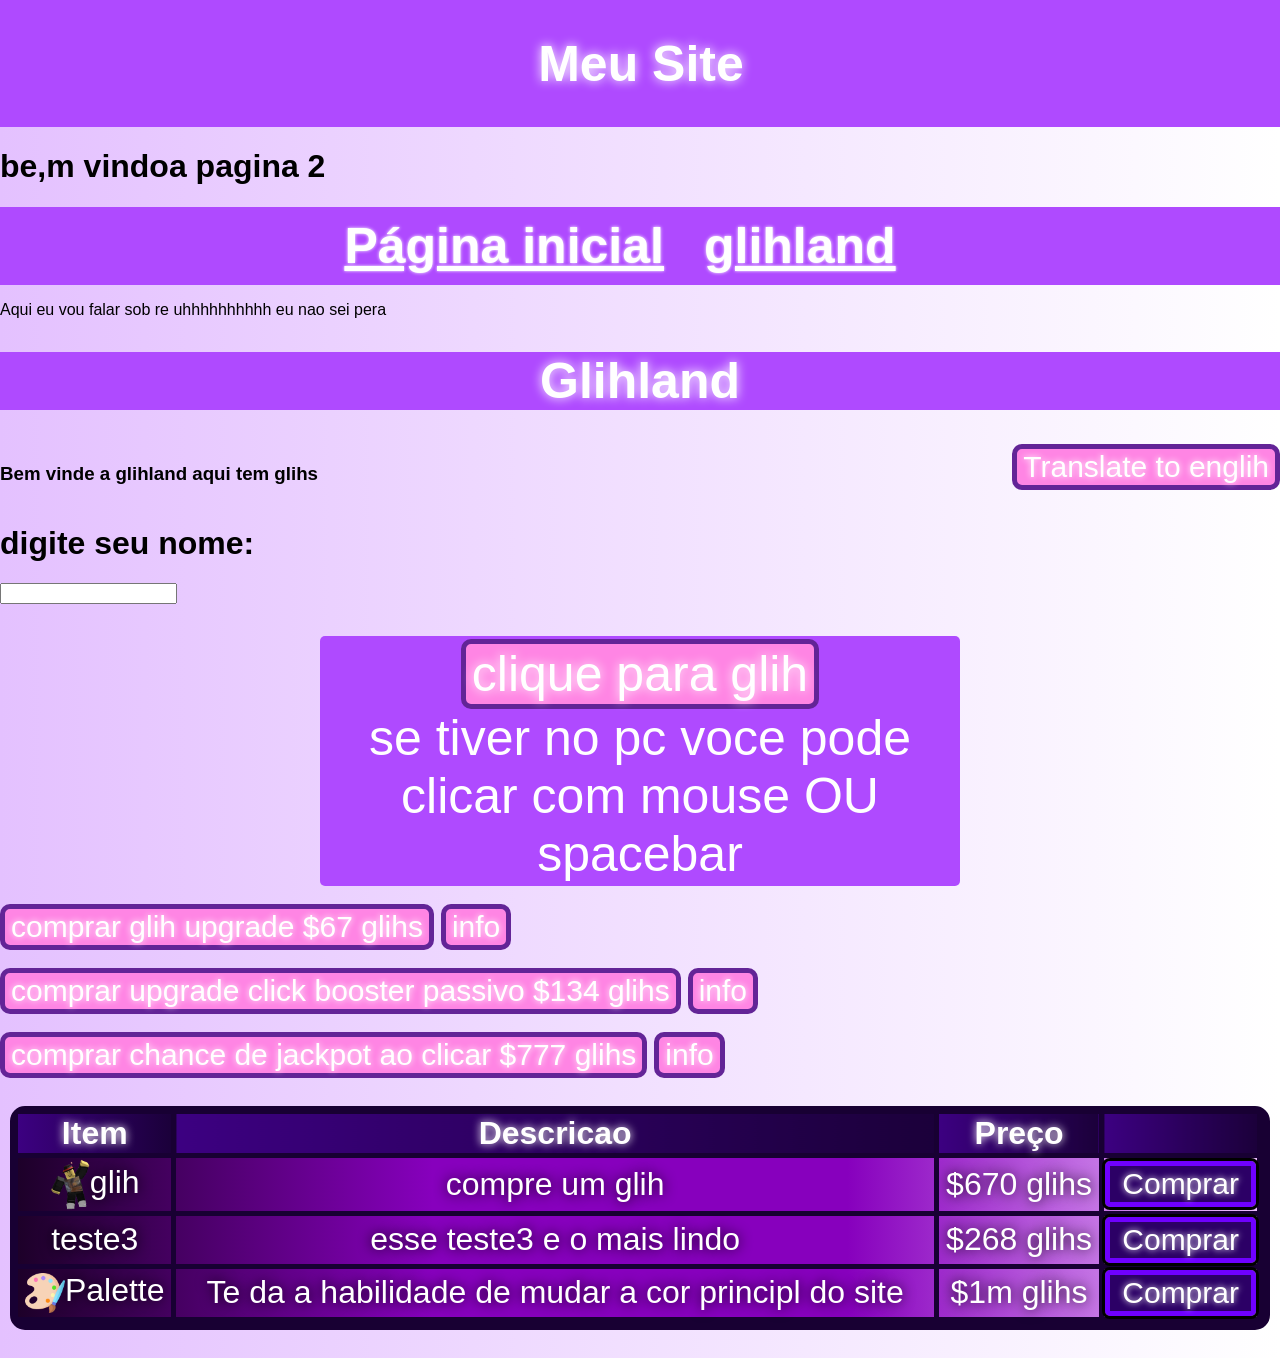
==== glih.html @ 6cc642f3 "movi a palette" ====
<!DOCTYPE html> 
<html lang="pt-br"> 
<head> 
<meta charset="UTF-8"> 
<title>uwu</title>
<link rel="stylesheet" href="style.css">
</head> 
<body>
<!-- Topo -->
    <div class="defaultDiv" style="width: 100%; padding: 1px;"> 
        <h1 class="pretty">Meu Site</h1> 
    </div>

<h1>be,m vindoa pagina 2</h1>

<nav>
    <ul>
        <li class="pretty"><a href="index.html">Página inicial</a></li>
        <li class="pretty"><a href="glih.html">glihland</a></li>
    </ul>
</nav>

<p>Aqui eu vou falar sob re uhhhhhhhhhh eu nao sei pera</p>
<!--glihland-->
<div class="defaultDiv"><h1 class="pretty">Glihland</h1></div>
<div class="leftRight">
    <div class="left">
        <h3 data-translate="welcome">Bem vinde a glihland aqui tem glihs</h3>
        <form id="formGlihName"><h1 data-translate="nameInput">digite seu nome: </h1><input id="nameInput"></form>
        <p id="userNameMessage"></p>
    </div>
    <div class="right">
        <button id="buttonTranslate">Translate to englih</button>
        <br>
        <button data-translate="toggleMusic" id="toggleMusic">Pausar/despausar musica</button>
        <br>
        <form id="colorForm" hidden><h2 data-translate="colorForm">Digite a cor do site em ingles<br>(ex: yellow ou lightblue):</h2><input id="colorInput">
        <p data-translate="colorMessage">Digite "original" pra mudar a cor pra original do site</p></form>
    </div>
</div>

<div id="mainGlih" class="defaultDiv">
<button id="glihButton" data-translate="glihButton">clique para glih</button> <p id="tip" data-translate="tip">se tiver no pc voce pode clicar com mouse OU spacebar</p>
<p id="glihMessage"></p>
</div>
<div id="glihBalanceMessage" class="pretty defaultDiv"><h1></h1></div>

<br>

<div class="buyButton defaultDiv">
    <button id="buyGlihIncrease" class="buyButtonButton">comprar glih upgrade sih seh reais</button>
    <button class="detailsButton">info</button>
</div>
<p class="details" id="glihIncreaseMessage">
    Dobra o numero de glihs que voce ganha por clique<br>
    Nivel atual: 1 glih por clique
</p>
<br>
<div class="buyButton defaultDiv">
    <button id="buyClickBooster" class="buyButtonButton">comprar upgrade click booster passivo $134 glihs</button>
    <button class="detailsButton">info</button>
</div>
<p class="details" id="buyClickBoosterMessage">
    A cada 5 segundos, o proximo clique da +(10 x (10 x nivel)) glihs. Acumula e adiciona antes de jackpot<br>
    Nivel atual: +0 por boost.<br>
    O proximo clique dara: +0 glihs
</p>
<br>
<div class="buyButton defaultDiv">
    <button id="buyJackpotChance" class="buyButtonButton">comprar chance de jackpot ao clicar $777 glihs</button>
    <button class="detailsButton">info</button>
</div>
<p class="details" id="jackpotChanceMessage">
    +0.01% de chance por upgrade de conseguir um jackpot quando clicar no botao de clique por glih que garante 10000x mais glihs nesse clique<br>
    Nivel atual: 0.001% de chance
</p>
<br>

<!--
<div class="buyButton defaultDiv">
    <button id=""></button>
    <button class="detailsButton">info</button>
</div>
<p class="details" id="">
    placeholder<br>
    placeholder
</p>
<br> -->

<div class="shop">
    <table>
        <tr>
            <th>Item</th>
            <th>Descricao</th>
            <th>Preço</th>
            <th></th>
        </tr>
        <tr>
            <td id="glihItem"><img src="images/glih.webp">glih</td>
            <td id="glihDescription" data-translate="glihDescription">compre um glih</td>
            <td data-price="670">$670 glihs</td>
            <td><button class="buyShopButton">Comprar</button></td>
        </tr>
        <tr>
            <td>teste3</td>
            <td>esse teste3 e o mais lindo</td>
            <td data-price="268">$268 glihs</td>
            <td><button class="buyShopButton">Comprar</button></td>
        </tr>
        <tr>
            <td><img src="images/palette.png">Palette</td>
            <td data-translate="paletteDescription">Te da a habilidade de mudar a cor principl do site</td>
            <td data-price="1000000">$1m glihs</td>
            <td><button class="buyShopButton">Comprar</button></td>
        </tr>
    </table>
</div>

<footer>
    <form id="adminForm" > <input id="adminInput"> </form>
    <form id="adminGlihBalance"> <input id="adminGlihBalanceInput" placeholder="saldo de glihs"> </form>
    <form id="adminJackpotChance"> <input id="adminJackpotChanceInput" placeholder="chance de jackpot"> </form>
</footer>
<img id="glih" hidden src="images/glih.webp">
<script src="script.js"></script>
</body>
</html>
<!-- botao de upgrade passivo descartado 
<div class="buyButton defaultDiv">
    <button id="buyGlihPassiveIncrease" class="buyButtonButton">comprar glih upgrade passivo</button>
    <button class="detailsButton">info</button>
</div>
<p class="details" id="glihPassiveIncreaseMessage">
    Aumenta seu saldo de glihs por 5% por upgrade passivamente a cada segundo<br>
    Nivel atual: 0% de glihs por segundo
</p>
<br>
-->
---- style.css ----
:root {
    --backgroundGradient: linear-gradient(to right, #e4c1ff, #ffffff);
    --mainColor: #af4aff;
    --buttonBackgroundColor: #ff85e4;
    --buttonBorderColor: #632497;
    --glihX: 0;
    --glihY: 0;
}
body {
    isolation: isolate;
    background-image: var(--backgroundGradient);
    min-height: 100vh;
    margin: 0;
    font-family: Arial;
}
.defaultDiv {
    background-color: var(--mainColor);
    text-align: center;
    font-size: 25px;
    color: #ffffff;
}
button {
    font-size: 30px;
    touch-action: manipulation;
    background-color: var(--buttonBackgroundColor);
    border: 5px solid var(--buttonBorderColor);
    border-radius: 10px;
    color: #fff;
    text-shadow: 0 0 0.22em #fff;
    transform: scale(1);
    transition: 
    color 0.2s,
    text-shadow 0.2s, 
    background-color 0.2s,
    transform 0.1s;
}
button:focus:not(.jackpotEffect):not(:active):not(.shop button):not(.shop button:active):not(.shop button:focus) {
    outline: 0.07em solid rgb(119, 0, 255);
    box-shadow: 0 0 2em #7700ff;
    transition: box-shadow 2s, transform 0.1s;
}
button:active {
    transform: scale(0.9);
    outline: 0.07em solid rgb(119, 0, 255);
    box-shadow: 0 0 2em #7700ff;
    transition: transform 0s;
}
button:focus:not(:active):not(.shop button) {
    transform: scale(1.05);
    transition: box-shadow 2s, transform 0.1s;
}
button:hover{
    background-color: hsl(from var(--buttonBackgroundColor) h calc(s * 0.8) calc(l * 0.9));
}
.leftRight {
    display: flex;
    justify-content: space-between;
}
.left {
    display: flex;
    flex-direction: column;
}
.right {
    display: flex;
    flex-direction: column;
}
#glihMessage {
    transition: color 2s, text-shadow 2s;
}
#glihBalanceMessage {
    transition: color 2s, text-shadow 2s;
}
body::before {
    content:"";
    background-image: linear-gradient(to right, rgb(0, 255, 0), rgb(156, 255, 156));
    opacity: 0;
    transition: opacity 2s;
    position: fixed;
    inset: 0;
    pointer-events: none;
    z-index: -1;
}
body.jackpotEffect::before {
    opacity: 1;
    transition: none;
}
body::after {
    content:"";
    background-image: linear-gradient(
        90deg, 
        gold, 
        rgb(255, 255, 255),
        lime
    );
    opacity: 0;
    transition: 4s;
    position: fixed;
    inset: 0;
    pointer-events: none;
    z-index: -1;
    background-size: 200% 100%;
}
body.jackpotBoostEffect::after {
    opacity: 1;
    transition: none;
}
body.jackpotBoostAnimation::after {
    animation: jackpotBoostBackgroundAnimation 8s linear;
}

@keyframes jackpotBoostBackgroundAnimation {
    from {
        background-position: 0% 0%;
    }
    to {
        background-position: 100% 0%;
    }
}
#glihMessage.jackpotBoostEffect {
    color:gold;
    text-shadow: 0 0 0.1em gold;
    transition: color 0s, text-shadow 0s;
}
#glihBalanceMessage.jackpotBoostEffect {
    color:gold;
    text-shadow: 0 0 0.1em gold;
    transition: color 0s, text-shadow 0s;
}
#glihButton.jackpotBoostEffect {
    box-shadow: none;
    transition: box-shadow 0s;
}

#glihMessage.jackpotEffect {
    color:gold;
    text-shadow: 0 0 0.1em gold;
    transition: none;
    opacity: 1;
}
#glihBalanceMessage.jackpotEffect {
    color:gold;
    text-shadow: 0 0 0.1em gold;
    transition: none;
    opacity: 1;
}
#glihButton.jackpotEffect {
    box-shadow: none;
    transition: box-shadow 0s;
}
.pretty {
    text-shadow: 0 0 0.22em #fff;
}
nav{
    background-color: var(--mainColor);
    padding: 10px;
}
nav ul{
    list-style: none;
    margin: 0px;
    padding: 0px;
    display: flex;
    justify-content: center;
}
nav ul li{   
    margin-right: 40px;
    }
nav ul li a{
    font-size: 50px;
    color: white; 
    font-weight: bold;
}
nav a{
    transition: 0.3s;
}
nav a:hover{
    color: #fff700;
    text-shadow: 0 0 15px #fff700;
}
.gnarpy {
    display: flex;
    flex-direction: column;
    justify-content: center;
    width: 70%;
    margin: 0 auto;
    padding: 0
}
.gnarpy img {
    width: 500x;
}
#mabis {
    width: 70%;
    align-self: center;
}
table{
    color: #333333;
}
hr{
    color: #000000;
}
.info {
    background-image: linear-gradient(to right,#d05bff,#6800bd,#2f0055);
}
.rafax9 {
    text-align: center;
    display: flex;
    justify-content: center;
    margin-top: 30px;
    background-color: rgba(0, 0, 0, 0);
    align-items: center;
}
.rafax9 p {
    background: linear-gradient(to right,#00641b,#16bd00,#3ea430);
    width: 75%;
    height: 50px;
    align-content: center;
    border-radius: 10px;
}
.rafax9 span {
    color: black;
    font-size: 50px;
}
#glihBalanceMessage {
    font-size: 200%;
    position: fixed;
    bottom: 30px;
    right: 30px;
    padding-left: 10px;
    padding-right: 10px;
    padding-bottom: 6px;
    border: 4px solid #632497;
    border-radius: 10px;
    z-index: 10;
}
#mainGlih {
    display: flex;
    flex-direction: column;
    align-items: center;
    margin: 0 auto;
    padding: 0;
    padding-top: 3px;
    padding-bottom: 3px;
    border-radius: 5px;
    width: 50%;
}
#mainGlih * {
    margin: 0;
    font-size: 200%;
}
.buyButton {
    display: flex;
    background: none;
    margin: 0;
    padding: 0;
    gap: 7px;
}
.details {
    margin: 0;
    color: #fff;
    background-color: var(--mainColor);
    padding: 3px;
    width: 52%;
    text-shadow: 0 0 0.22em #000000;
    border-radius: 0.2em;
    font-size: 20px;
}
#glihMessage {
    text-shadow: 0 0 0.22em #000000;
}
img {
    size: 50%;
}
#adminForm input{
    background-color: transparent;
    border: none;
}

.shop {
    font-size: 200%;
    margin: 10px;
    background-image: linear-gradient(
        to right,
        rgb(29, 0, 41),
        rgb(135, 0, 189),
        rgb(135, 0, 189),
        rgb(237, 192, 255),
        rgb(135, 0, 189),
        rgb(135, 0, 189),
        rgb(29, 0, 41)
    );
    background-size: 200% 100%;
    animation: shopBackgroundAnimation 20s linear infinite;
    border: 8px solid rgb(24, 0, 51);
    border-radius: 15px;
}
.shop * {
    color: white;
}
.shop button {
    background-color: rgb(44, 0, 102);
    border: 5px solid rgb(111, 0, 255);
    border-radius: 5px;
    box-shadow: none;
    outline: 0.1em solid rgb(0, 0, 0);
    transition: box-shadow 0s, transform 0.2s;
    width: 100%;
}
.shop button:hover {
    box-shadow: 0 0 0.5em white;
    transform: scale(1.05);
    transition: box-shadow 0s, transform 0.2s;
}
.shop button:focus {
    box-shadow: 0 0 0.5em white;
    transition: box-shadow 0s, transform 0.2;
}
.shop button:active {
    transform: scale(0.9);
    transition: none;
}
.shop table {
    width: 100%;
    text-align: center;
    border-collapse: collapse;
}
.shop th {
    text-shadow:
    0 0 0.25em white
    ;
    border-bottom: 5px solid rgb(24, 0, 51);
    border-right: 5px solid rgb(24, 0, 51);
    background-image: linear-gradient(to right, rgb(60, 0, 129), rgb(27, 0, 58));
}
.shop td {
    text-shadow:
    0 0 0.4em black
    ;
    border-right: 5px solid rgb(24, 0, 51);
    border-bottom: 5px solid rgb(24, 0, 51);
}
.shop img {
    width: 40px;
    vertical-align: middle;
}
@keyframes shopBackgroundAnimation {
    from {
        background-position: 0% 0%;
    }
    to {
        background-position: 200% 0%;
    }
}
#glih {
    width: 60px;
    position: fixed;
    left: var(--glihX);
    bottom: var(--glihY);
}
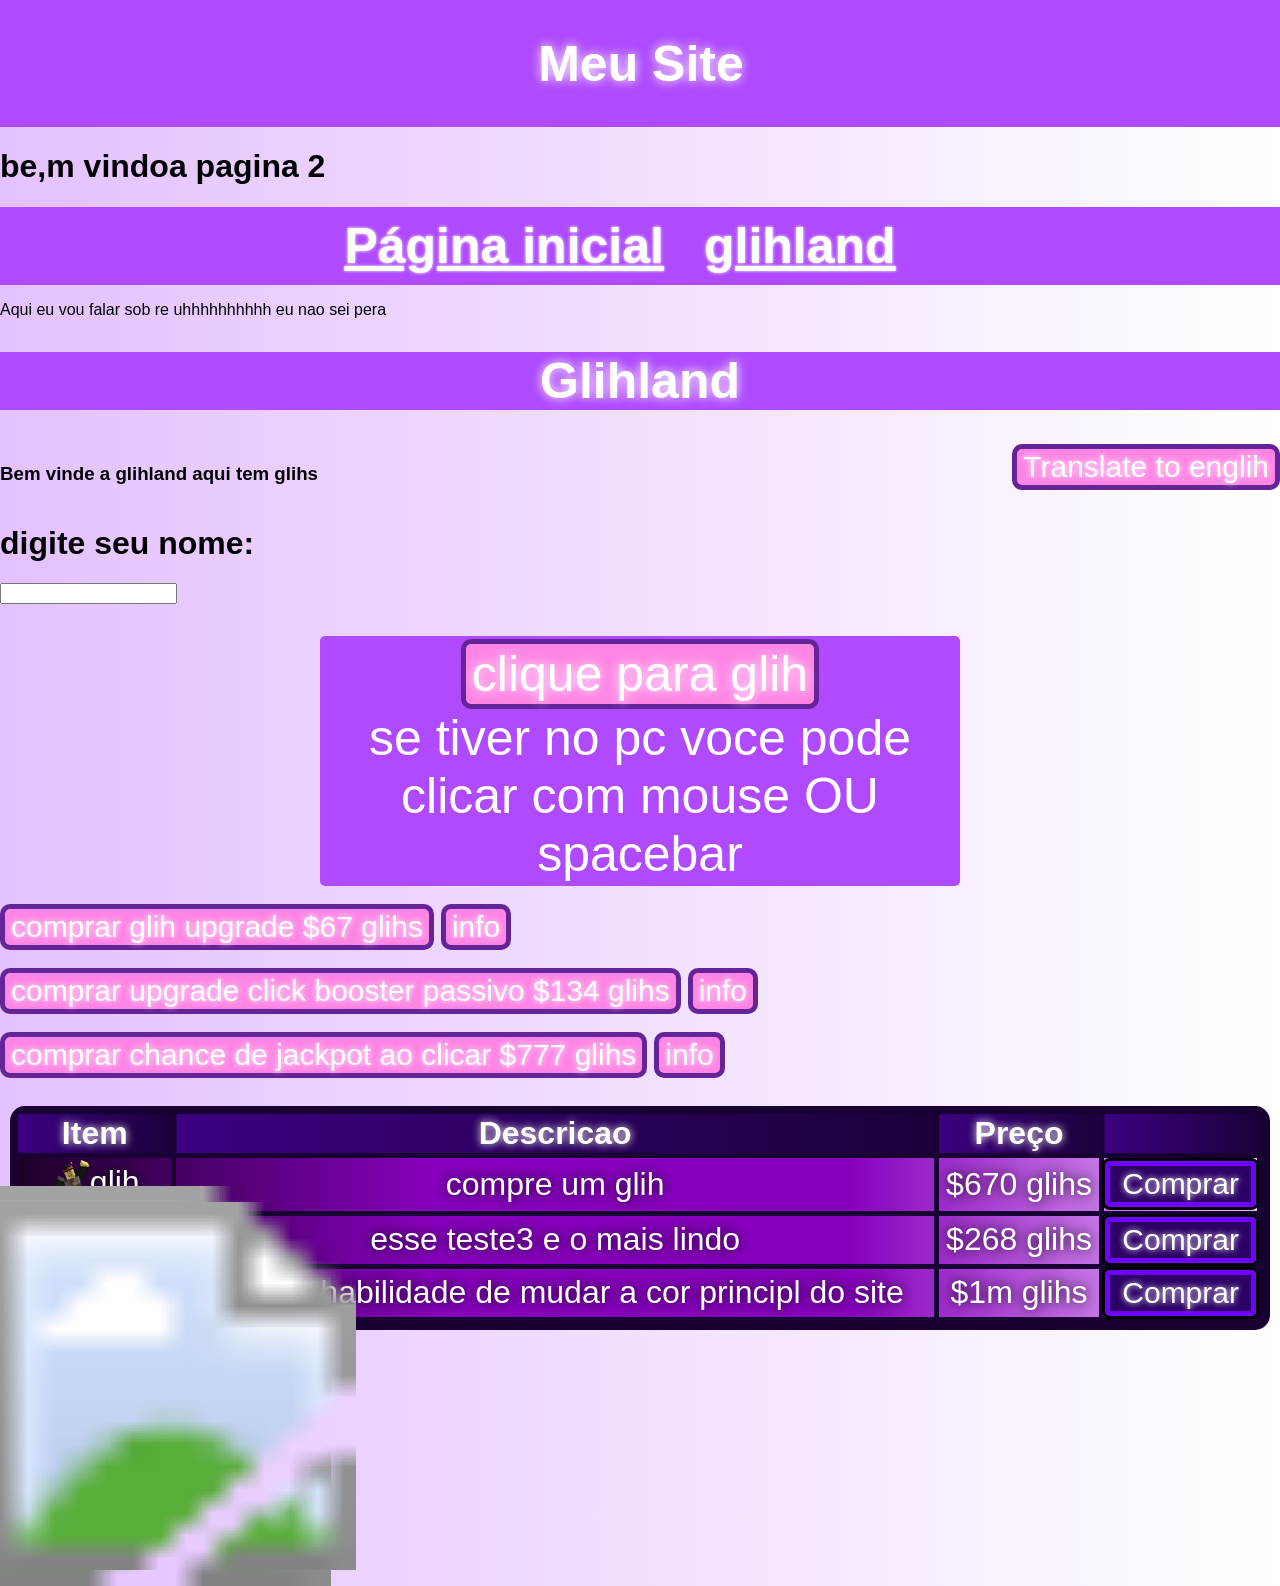
==== commit 3a5bb809: "adicionei glihouse" ====
--- a/glih.html
+++ b/glih.html
@@ -115,6 +115,33 @@
         </tr>
     </table>
 </div>
+<br>
+
+<div id="glihouse">
+    <div id="player">
+        <div id="attack"></div>
+        <img id="glihSprite" src="images/glih_sprite.webp" style="width: 100%;">
+    </div>
+
+    <div id="imageRow">
+        <img src="images/hornet.webp">
+        <img src="images/holou_nai.webp">
+        <img src="images/yi.webp">
+        <img src="images/joker.webp">
+        <img src="images/futaba.webp">
+        <img src="images/aegis.webp">
+        <img src="images/ricardo.webp" style="transform: scale(25);">
+        <img src="images/erlking.webp">
+        <img src="images/tarioksona.webp" style="transform: scale(23);">
+        <img src="images/mavisona.webp">
+    </div>
+    <div id="platform1"></div>
+    <canvas id="platform1Support" style="width: 50px;"></canvas>
+     <div id="enemy">
+        <p id="enemyHealthBar">joana</p>
+        <img src="images/armor_stand.png" style="width: 100%">
+    </div>
+</div>
 
 <footer>
     <form id="adminForm" > <input id="adminInput"> </form>
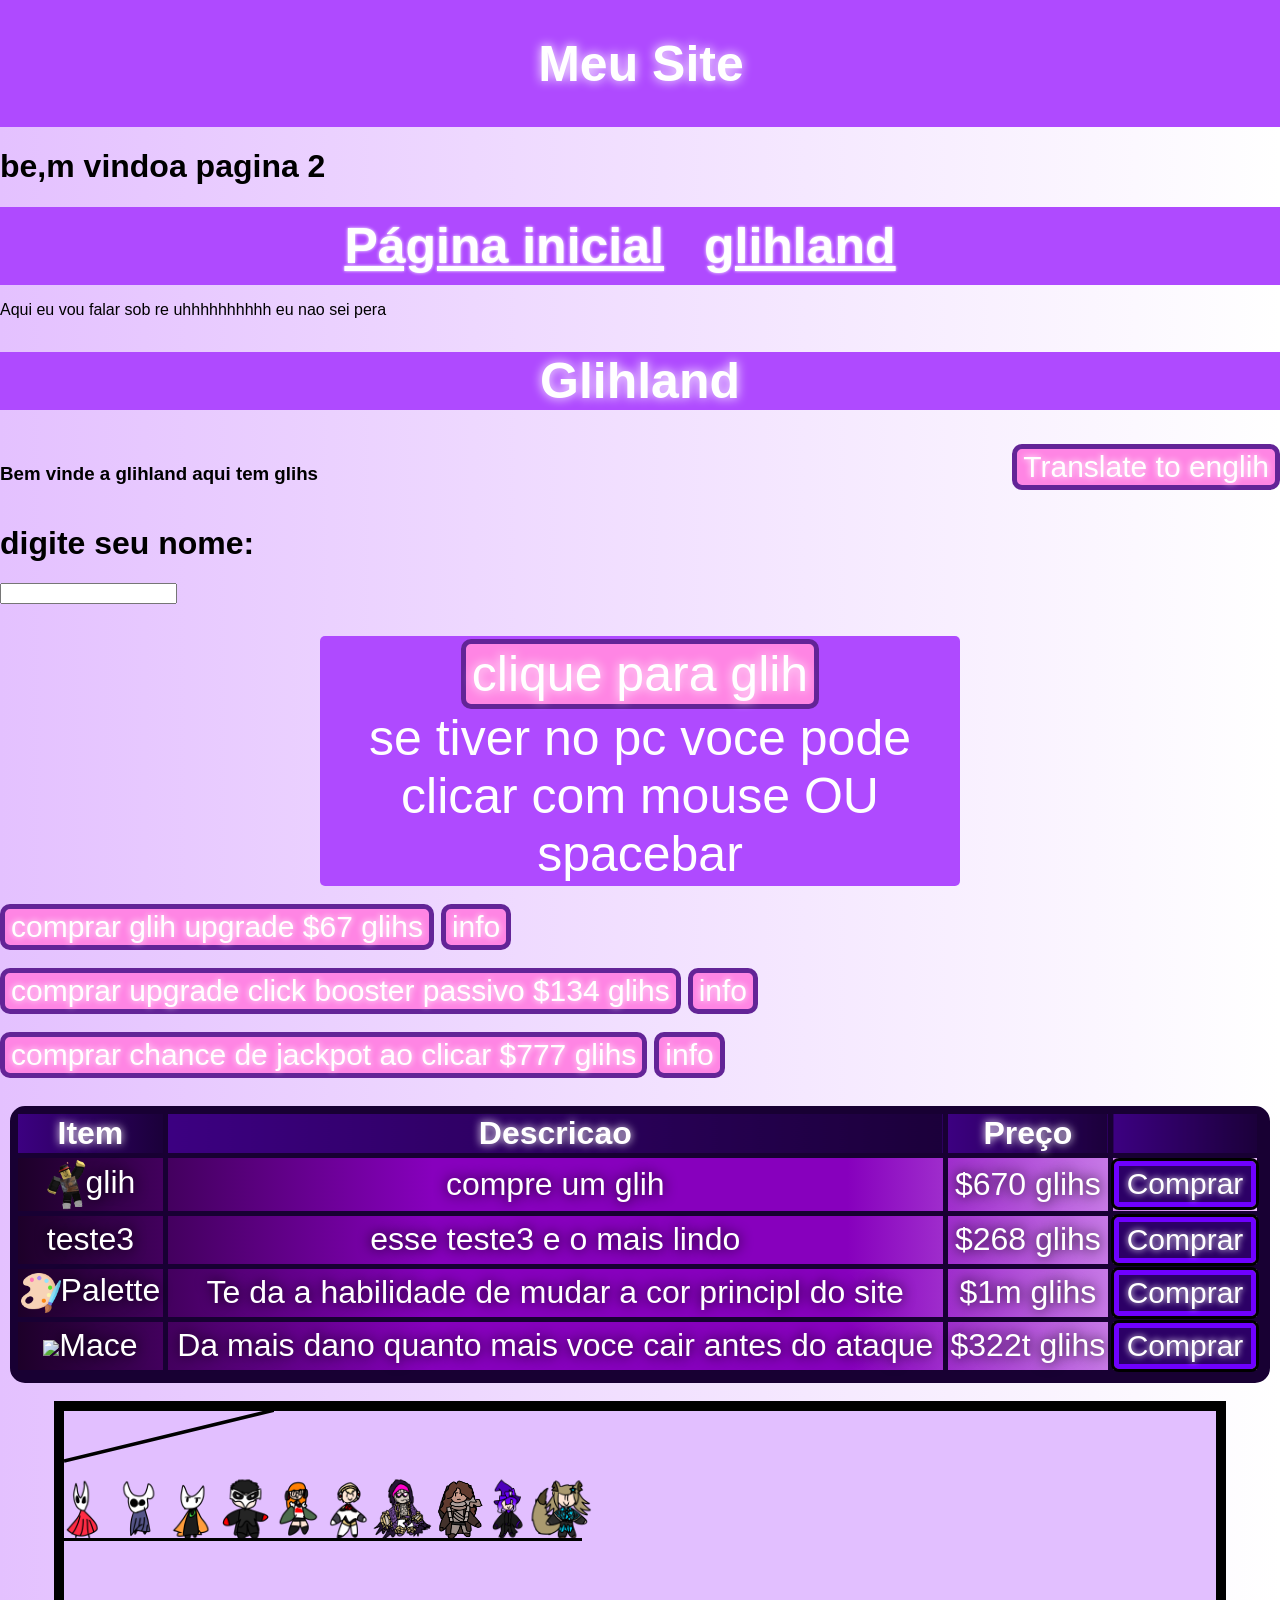
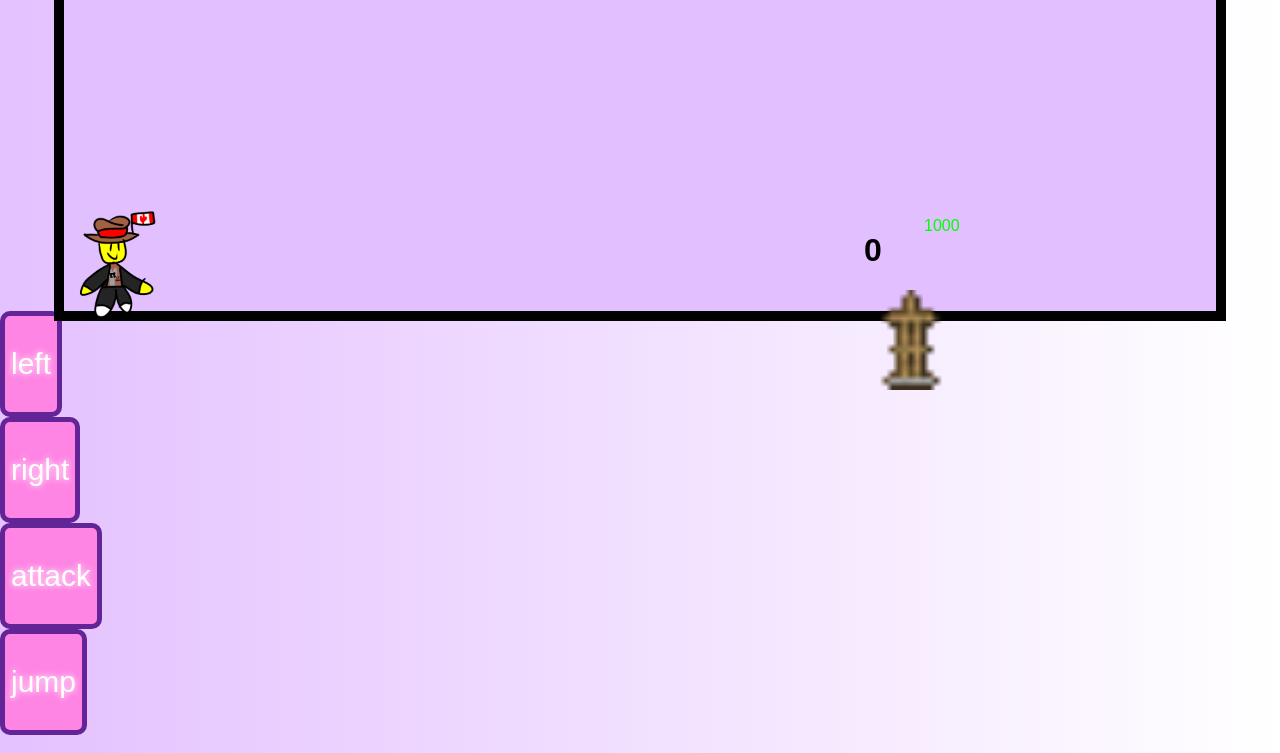
==== commit b9609b1a: "MACE, controles mobile e ajustes pequens" ====
--- a/glih.html
+++ b/glih.html
@@ -71,8 +71,8 @@
     <button class="detailsButton">info</button>
 </div>
 <p class="details" id="jackpotChanceMessage">
-    +0.01% de chance por upgrade de conseguir um jackpot quando clicar no botao de clique por glih que garante 10000x mais glihs nesse clique<br>
-    Nivel atual: 0.001% de chance
+    +0.1% de chance por upgrade de conseguir um jackpot quando clicar no botao de clique por glih que garante 10000x mais glihs nesse clique<br>
+    Nivel atual: 0.01% de chance
 </p>
 <br>
 
@@ -113,6 +113,12 @@
             <td data-price="1000000">$1m glihs</td>
             <td><button class="buyShopButton">Comprar</button></td>
         </tr>
+        <tr>
+            <td><img src="images/Mace.png">Mace</td>
+            <td>Da mais dano quanto mais voce cair antes do ataque</td>
+            <td data-price="322000000000000">$322t glihs</td>
+            <td><button class="buyShopButton">Comprar</button></td>
+        </tr>
     </table>
 </div>
 <br>
@@ -120,6 +126,7 @@
 <div id="glihouse">
     <div id="player">
         <div id="attack"></div>
+        <img id="Mace" hidden src="images/Mace.png">
         <img id="glihSprite" src="images/glih_sprite.webp" style="width: 100%;">
     </div>
 
@@ -130,17 +137,27 @@
         <img src="images/joker.webp">
         <img src="images/futaba.webp">
         <img src="images/aegis.webp">
-        <img src="images/ricardo.webp" style="transform: scale(25);">
-        <img src="images/erlking.webp">
-        <img src="images/tarioksona.webp" style="transform: scale(23);">
+        <img id="ricardo" src="images/ricardo.webp">
+        <img id="erlking" src="images/erlking.webp">
+        <img id="tarioksona" src="images/tarioksona.webp">
         <img src="images/mavisona.webp">
     </div>
     <div id="platform1"></div>
-    <canvas id="platform1Support" style="width: 50px;"></canvas>
-     <div id="enemy">
+    <canvas id="platform1Support" width="210" height="60"></canvas>
+
+    <div id="enemy">
         <p id="enemyHealthBar">joana</p>
+        <h1 id="damageDealtMessage">joao</h1>
         <img src="images/armor_stand.png" style="width: 100%">
     </div>
+
+</div>
+
+<div id="mobileControls">
+    <button id="leftButton" class="left"> <p>left</p> </button>
+    <button id="rightButton" class="left"> <p>right</p> </button>
+    <button id="attackButton" class="right"> <p>attack</p> </button>
+    <button id="jumpButton" class="right"> <p>jump</p> </button>
 </div>
 
 <footer>
--- a/style.css
+++ b/style.css
@@ -5,6 +5,8 @@
     --buttonBorderColor: #632497;
     --glihX: 0;
     --glihY: 0;
+    --playerX: 0;
+    --playerY: 0;
 }
 body {
     isolation: isolate;
@@ -355,3 +357,69 @@
     left: var(--glihX);
     bottom: var(--glihY);
 }
+#glihouse {
+    position: relative;
+    margin: 0 auto;
+    width: 90%;
+    height: 500px;
+    background-color: #e2bfff;
+    outline: 10px solid black;
+    z-index: 2;
+}
+#player {
+    will-change: transform;
+    position: absolute;
+    width: 100px;
+    height: 100px;
+    margin: 0;
+    background-color: transparent;
+    left: var(--playerX);
+    bottom: var(--playerY);
+    z-index: 1;
+}
+#attack {
+    position: absolute;
+    width: 100px;
+    height: 70px;
+    left: 100%;
+    bottom: -3px;
+    background-color: red;
+    z-index: 2;
+}
+#enemyHealthBar {
+    color: rgb(0, 255, 0);
+    position: absolute;
+    left: 60%;
+    bottom: 60px;
+    z-index: 2;
+}
+#imageRow {
+    position: absolute;
+    display: flex;
+    width: 45%;
+    height: 3px;
+    left: 20px;
+    bottom: 400px;
+    background-color: transparent;
+    overflow: visible;
+    gap: 50px;
+}
+#imageRow img {
+    transform: scale(20);
+}
+#platform1 {
+    position: absolute;
+    width: 45%;
+    height: 3px;
+    left: 0;
+    bottom: 370px;
+    background-color: #000000;
+}
+#enemy {
+    position: absolute;
+    width: 100px;
+    height: 100px;
+    left: 800px;
+    bottom: 0;
+    background-color: transparent;
+}
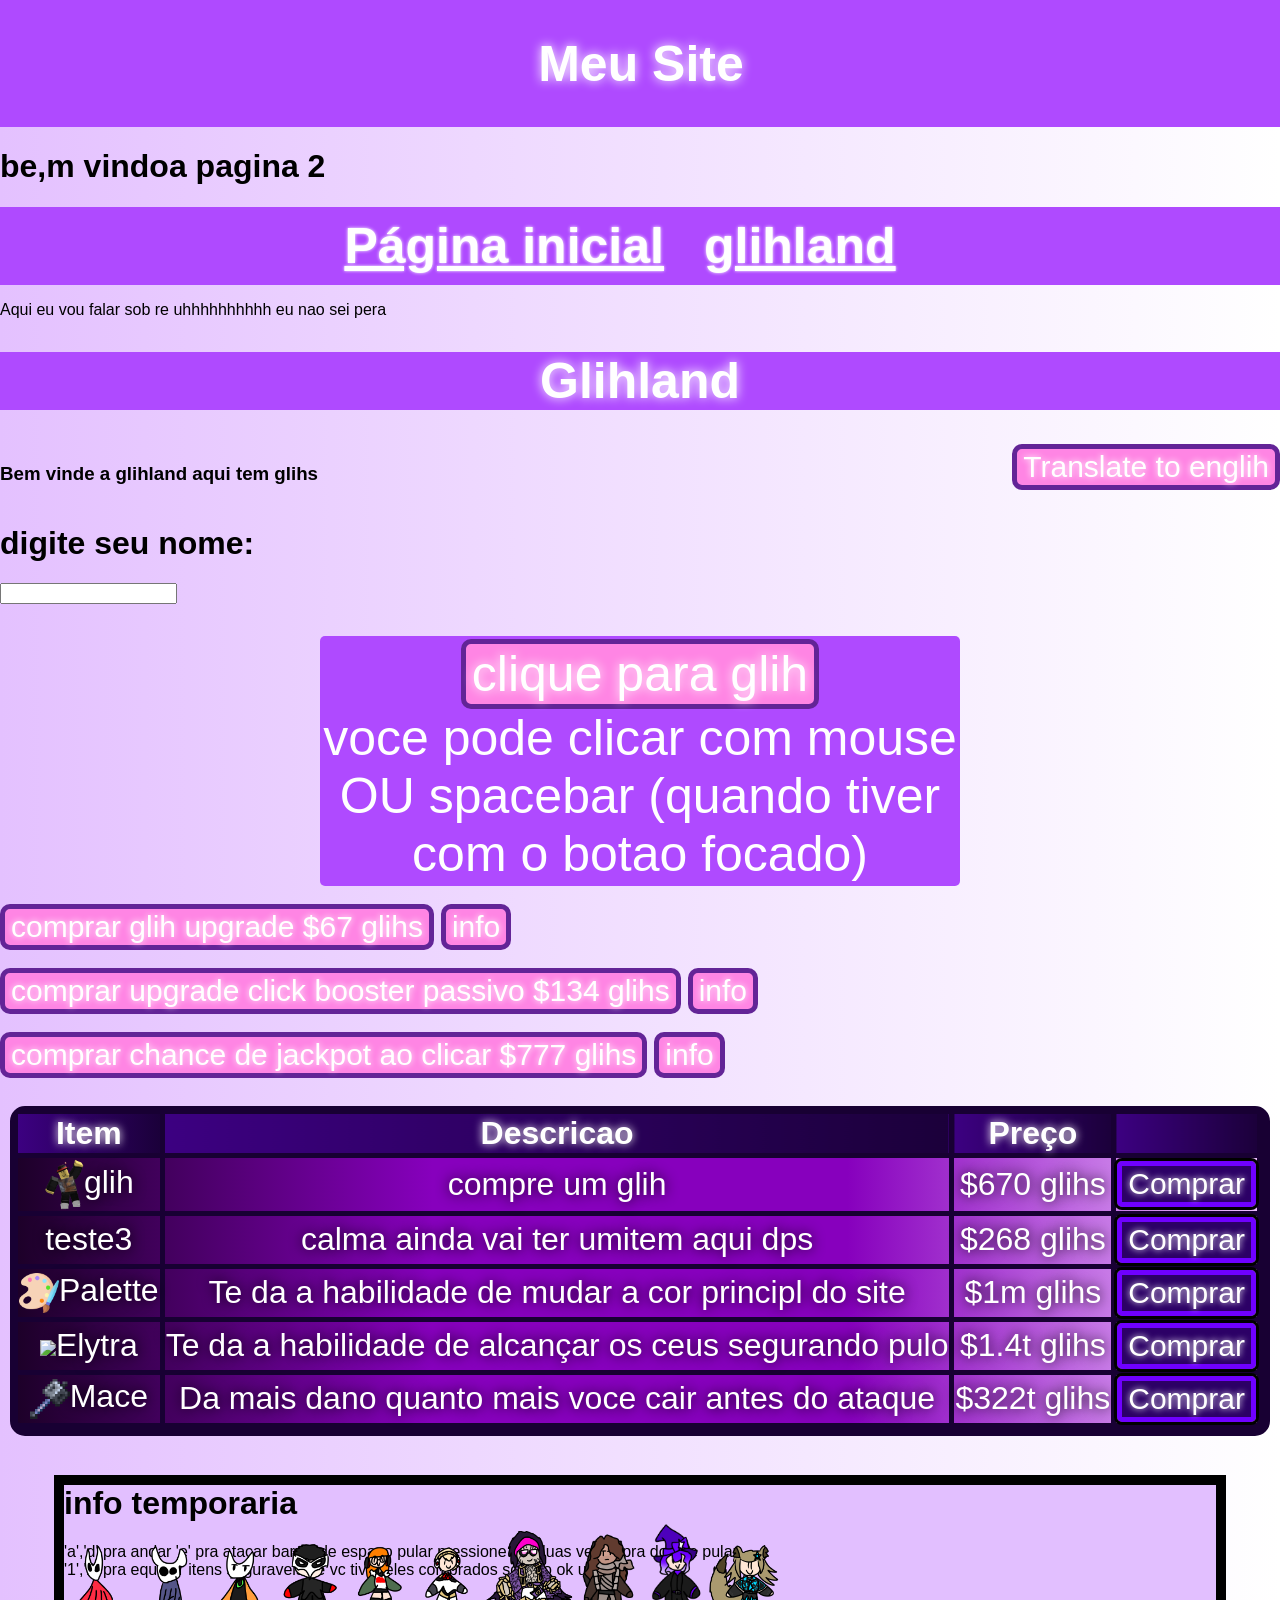
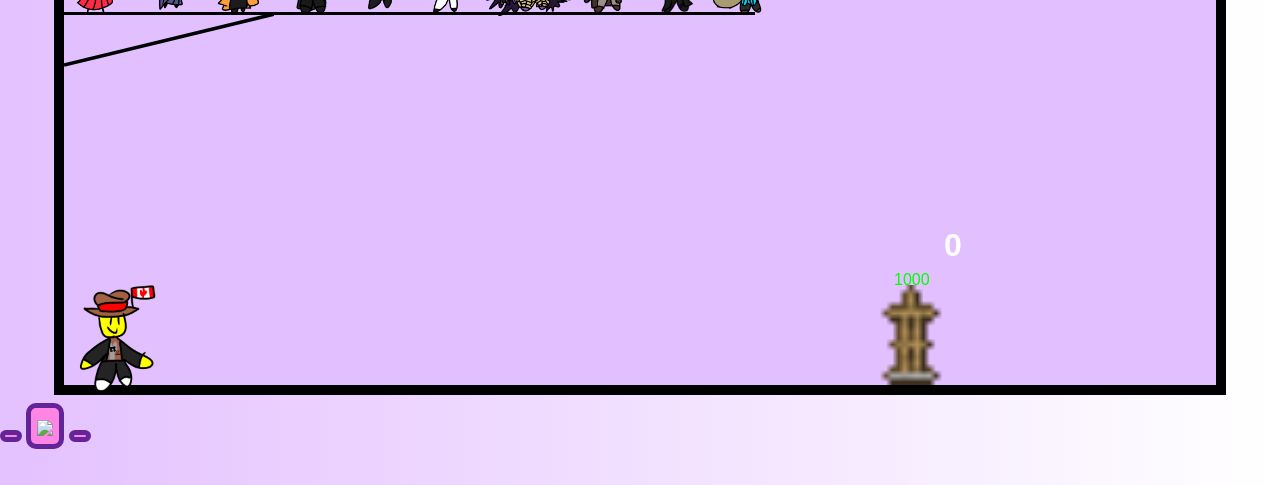
==== commit 494dbfa5: "elytra suporte mobile e ajusts" ====
--- a/glih.html
+++ b/glih.html
@@ -40,7 +40,7 @@
 </div>
 
 <div id="mainGlih" class="defaultDiv">
-<button id="glihButton" data-translate="glihButton">clique para glih</button> <p id="tip" data-translate="tip">se tiver no pc voce pode clicar com mouse OU spacebar</p>
+<button id="glihButton" data-translate="glihButton">clique para glih</button> <p id="tip" data-translate="tip">voce pode clicar com mouse OU spacebar (quando tiver com o botao focado)</p>
 <p id="glihMessage"></p>
 </div>
 <div id="glihBalanceMessage" class="pretty defaultDiv"><h1></h1></div>
@@ -103,7 +103,7 @@
         </tr>
         <tr>
             <td>teste3</td>
-            <td>esse teste3 e o mais lindo</td>
+            <td>calma ainda vai ter umitem aqui dps</td>
             <td data-price="268">$268 glihs</td>
             <td><button class="buyShopButton">Comprar</button></td>
         </tr>
@@ -114,8 +114,14 @@
             <td><button class="buyShopButton">Comprar</button></td>
         </tr>
         <tr>
+            <td><img src="images/Elytra.webp">Elytra</td>
+            <td data-translate="elytraDescription">Te da a habilidade de alcançar os ceus segurando pulo</td>
+            <td data-price="14000000000000">$1.4t glihs</td>
+            <td><button class="buyShopButton">Comprar</button></td>
+        </tr>
+        <tr>
             <td><img src="images/Mace.png">Mace</td>
-            <td>Da mais dano quanto mais voce cair antes do ataque</td>
+            <td data-translate="maceDescription">Da mais dano quanto mais voce cair antes do ataque</td>
             <td data-price="322000000000000">$322t glihs</td>
             <td><button class="buyShopButton">Comprar</button></td>
         </tr>
@@ -127,6 +133,7 @@
     <div id="player">
         <div id="attack"></div>
         <img id="Mace" hidden src="images/Mace.png">
+        <img id="Elytra" hidden src="images/Elytra.webp">
         <img id="glihSprite" src="images/glih_sprite.webp" style="width: 100%;">
     </div>
 
@@ -145,6 +152,11 @@
     <div id="platform1"></div>
     <canvas id="platform1Support" width="210" height="60"></canvas>
 
+    <h1 id="infoHeader" data-translate="infoHeader">info temporaria</h1>
+    <p id="temporaryInfo">'a','d' pra andar 'e' pra atacar barrra de espaço pular pressione ela duas vezes pra double pular<br>
+                          '1','2' pra equipar itens seguraveis se vc tiver eles comprados so isso ok uw
+    </p>
+
     <div id="enemy">
         <p id="enemyHealthBar">joana</p>
         <h1 id="damageDealtMessage">joao</h1>
@@ -153,12 +165,21 @@
 
 </div>
 
+<br>
+
 <div id="mobileControls">
-    <button id="leftButton" class="left"> <p>left</p> </button>
-    <button id="rightButton" class="left"> <p>right</p> </button>
-    <button id="attackButton" class="right"> <p>attack</p> </button>
-    <button id="jumpButton" class="right"> <p>jump</p> </button>
-</div>
+    <button id="leftButton" class="left"> <img src="images/left_arrow.webp"> </button>
+    <button id="rightButton" class="left"> <img src="images/right_arrow.webp"> </button>
+    <button id="attackButton" class="right"> <img src="images/sword_icon.webp"> </button>
+    <button id="jumpButton" class="right"> <img src="images/jump_icon.webp"> </button>
+</div>
+<div id="mobileInventory">
+    <button id="elytraMobile"> <img id="elytraIcon" hidden src="images/Elytra.webp"> </button>
+    <button id="glih67button"> <img src="images/glihEar.webp"> </button>
+    <button id="maceMobile"> <img id="maceIcon" hidden src="images/Mace.png"> </button>
+</div>
+
+<br>
 
 <footer>
     <form id="adminForm" > <input id="adminInput"> </form>
--- a/style.css
+++ b/style.css
@@ -356,6 +356,7 @@
     position: fixed;
     left: var(--glihX);
     bottom: var(--glihY);
+    z-index: 3;
 }
 #glihouse {
     position: relative;
@@ -386,34 +387,55 @@
     background-color: red;
     z-index: 2;
 }
-#enemyHealthBar {
-    color: rgb(0, 255, 0);
-    position: absolute;
-    left: 60%;
-    bottom: 60px;
+#Mace {
+    position: absolute;
+    width: 75px;
     z-index: 2;
+    left: 65%;
+    bottom: 15px;
 }
 #imageRow {
     position: absolute;
     display: flex;
-    width: 45%;
+    width: auto;
     height: 3px;
-    left: 20px;
+    left: 0;
     bottom: 400px;
     background-color: transparent;
     overflow: visible;
-    gap: 50px;
+    align-items: center;
 }
 #imageRow img {
-    transform: scale(20);
+    position: relative;
+    bottom: 5px;
+    width: 70px;
+    flex-shrink: 0;
+}
+#imageRow #ricardo {
+    position: relative;
+    width: 90px;
+    bottom: 10px;
+}
+#imageRow #erlking {
+    position: relative;
+    bottom: 10px;
+}
+#imageRow #tarioksona {
+    position: relative;
+    width: 65px;
+    bottom: 14px;
 }
 #platform1 {
     position: absolute;
-    width: 45%;
+    width: 60%;
     height: 3px;
     left: 0;
     bottom: 370px;
     background-color: #000000;
+}
+#platform1Support {
+    position: absolute;
+    top: 130px;
 }
 #enemy {
     position: absolute;
@@ -423,3 +445,35 @@
     bottom: 0;
     background-color: transparent;
 }
+#enemyHealthBar {
+    color: rgb(0, 255, 0);
+    position: absolute;
+    left: 30%;
+    bottom: 80px;
+    z-index: 2;
+}
+#damageDealtMessage {
+    color: white;
+    position: absolute;
+    left: 80%;
+    bottom: 100px;
+    z-index: 2;
+}
+#mobileControls {
+    display: none;
+    justify-content: space-between;
+}
+#mobileControls button {
+    width: 230px;
+    height: 115px;
+    box-shadow: none;
+    transform: none;
+}
+@media (pointer: coarse) {
+    #mobileControls {
+        display: flex;
+    }
+    #platform1 {
+        width: 80%;
+    }
+}
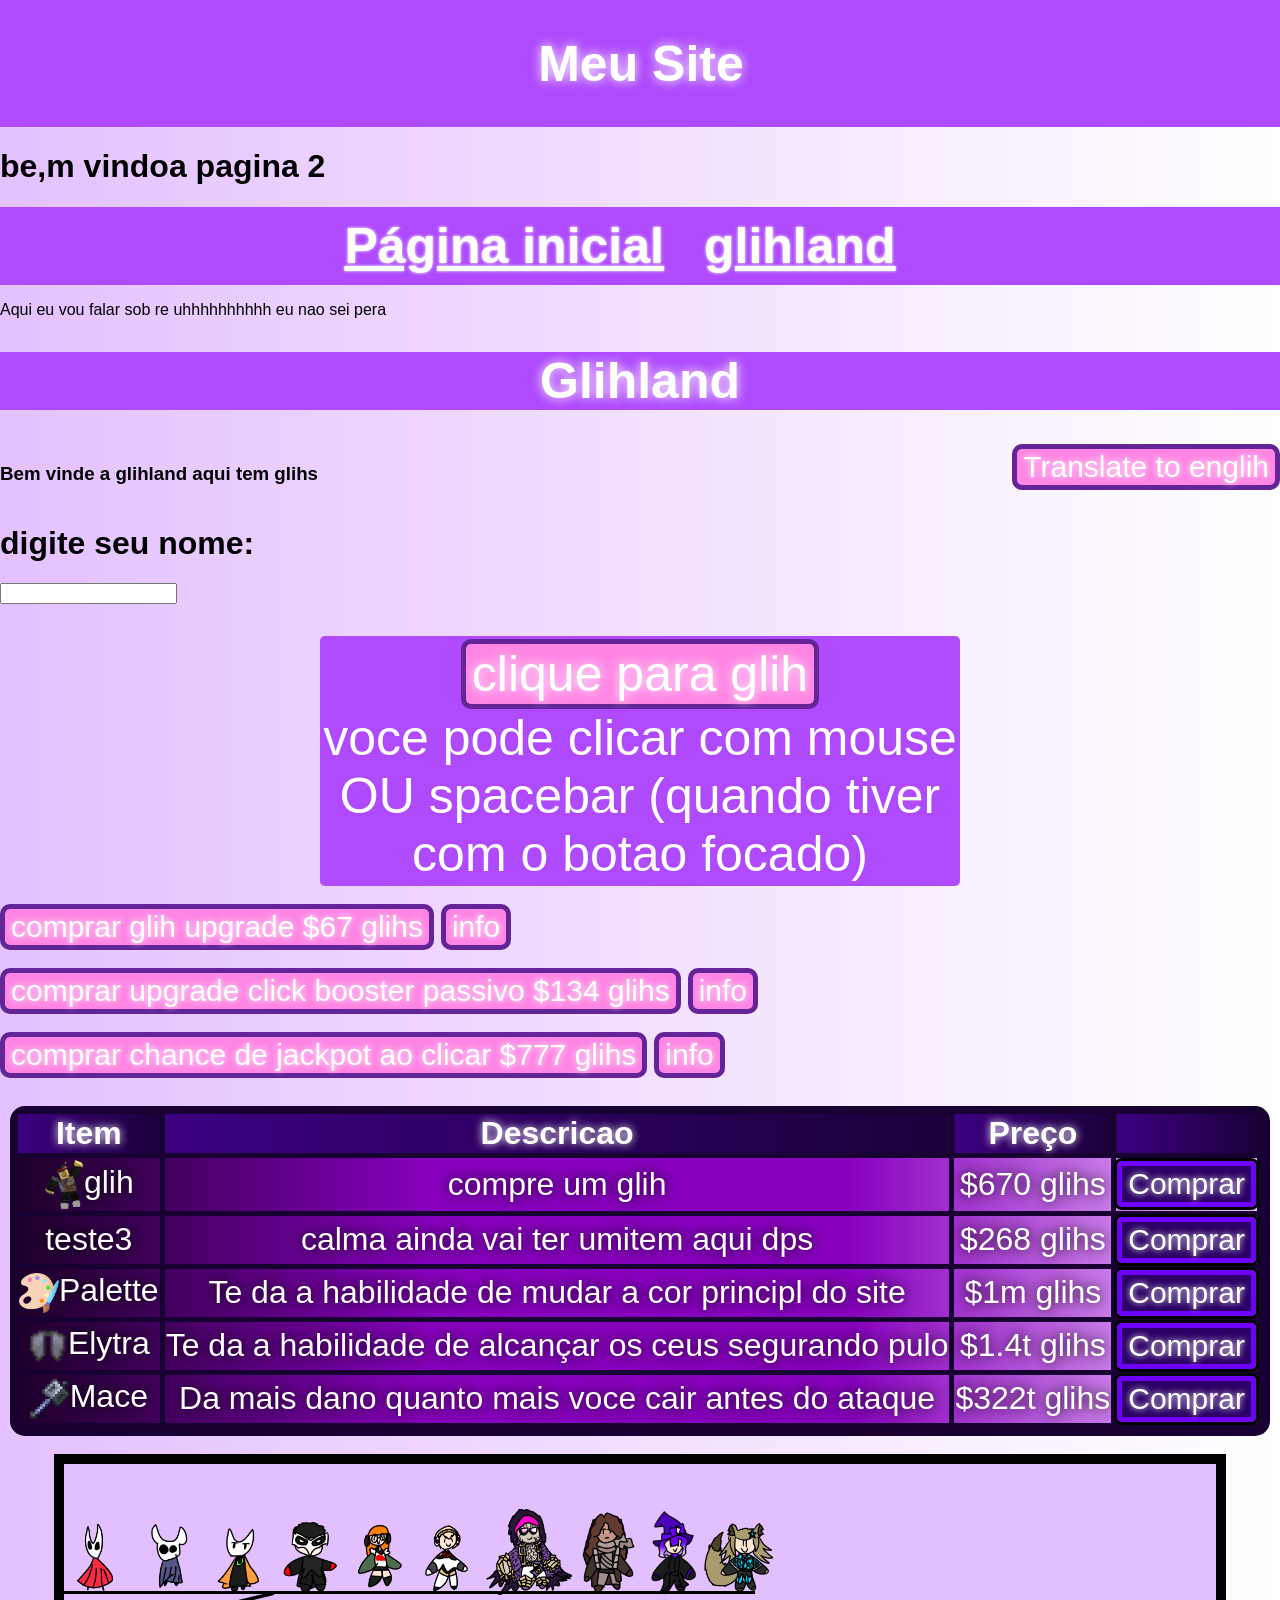
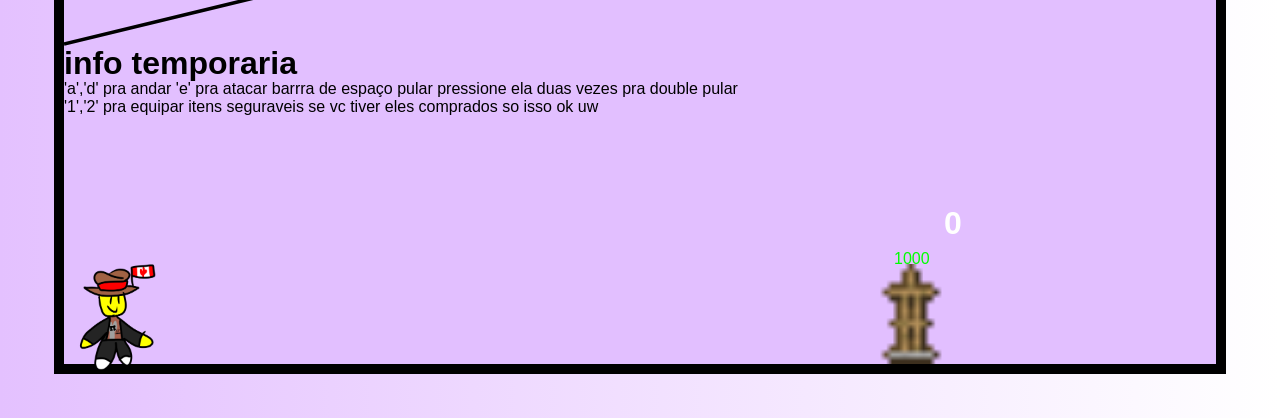
==== commit 6260e0a2: "arrumando bugs" ====
--- a/glih.html
+++ b/glih.html
@@ -175,7 +175,7 @@
 </div>
 <div id="mobileInventory">
     <button id="elytraMobile"> <img id="elytraIcon" hidden src="images/Elytra.webp"> </button>
-    <button id="glih67button"> <img src="images/glihEar.webp"> </button>
+    <button hidden id="glih67button"> <img src="images/glihEar.webp"> </button>
     <button id="maceMobile"> <img id="maceIcon" hidden src="images/Mace.png"> </button>
 </div>
 
--- a/style.css
+++ b/style.css
@@ -8,6 +8,9 @@
     --playerX: 0;
     --playerY: 0;
 }
+* {
+    touch-action: manipulation;
+}
 body {
     isolation: isolate;
     background-image: var(--backgroundGradient);
@@ -24,6 +27,7 @@
 button {
     font-size: 30px;
     touch-action: manipulation;
+    user-select: none;
     background-color: var(--buttonBackgroundColor);
     border: 5px solid var(--buttonBorderColor);
     border-radius: 10px;
@@ -394,6 +398,13 @@
     left: 65%;
     bottom: 15px;
 }
+#Elytra {
+    position: absolute;
+    width: 100%;
+    z-index: -1;
+    left: 0;
+    bottom: -40px;
+}
 #imageRow {
     position: absolute;
     display: flex;
@@ -422,8 +433,8 @@
 }
 #imageRow #tarioksona {
     position: relative;
-    width: 65px;
-    bottom: 14px;
+    width: 60px;
+    bottom: 9px;
 }
 #platform1 {
     position: absolute;
@@ -459,21 +470,58 @@
     bottom: 100px;
     z-index: 2;
 }
+#infoHeader {
+    position: absolute;
+    left: 0;
+    top: 160px;
+}
+#temporaryInfo {
+    position: absolute;
+    left: 0;
+    top: 200px;
+}
+
 #mobileControls {
     display: none;
     justify-content: space-between;
 }
 #mobileControls button {
+    position: relative;
     width: 230px;
     height: 115px;
     box-shadow: none;
     transform: none;
 }
+#mobileControls img {
+    position: absolute;
+    width: 60%;
+    bottom: -15px;
+    left: 40px;
+}
+#mobileInventory {
+    display: none;
+    justify-content: space-between;
+}
+#mobileInventory button {
+    width: 115px;
+    height: 115px;
+    box-shadow: none;
+    transform: none;
+}
+#mobileInventory img {
+    width: 100%;
+}
 @media (pointer: coarse) {
     #mobileControls {
         display: flex;
     }
+    #mobileInventory {
+        display: flex;
+    }
     #platform1 {
         width: 80%;
     }
-}
+    #damageDealtMessage {
+        left: -20%;
+    }
+}
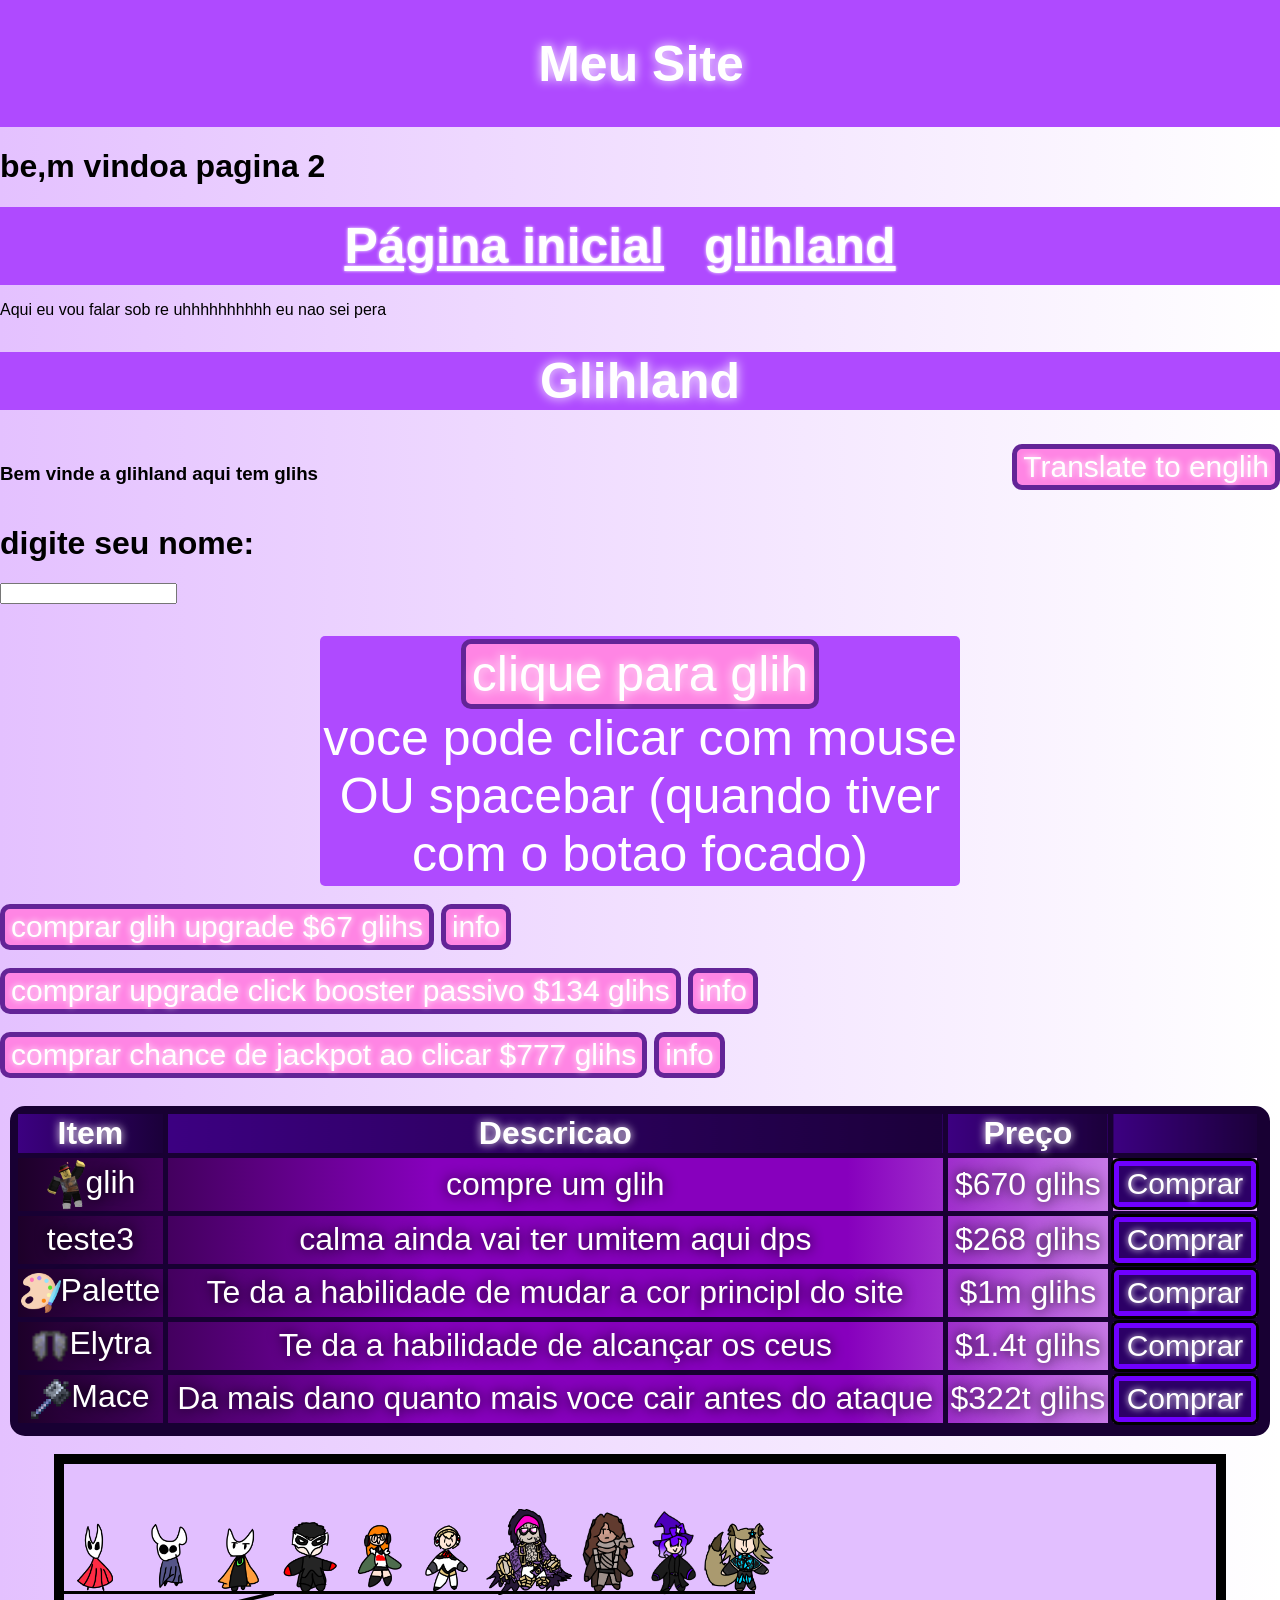
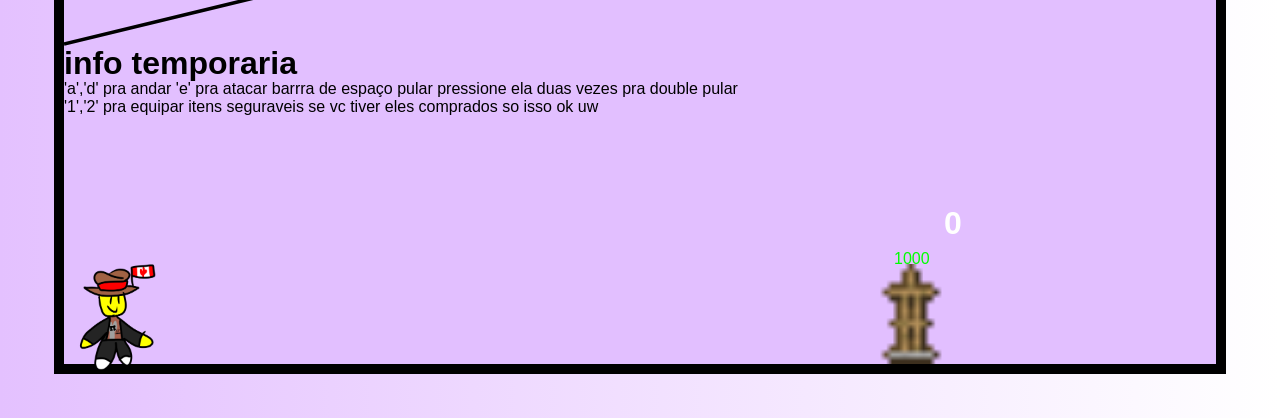
==== commit 04bd2158: "devolvi a aura pra descricao da elytra" ====
--- a/glih.html
+++ b/glih.html
@@ -115,7 +115,7 @@
         </tr>
         <tr>
             <td><img src="images/Elytra.webp">Elytra</td>
-            <td data-translate="elytraDescription">Te da a habilidade de alcançar os ceus segurando pulo</td>
+            <td data-translate="elytraDescription">Te da a habilidade de alcançar os ceus</td>
             <td data-price="14000000000000">$1.4t glihs</td>
             <td><button class="buyShopButton">Comprar</button></td>
         </tr>
--- a/style.css
+++ b/style.css
@@ -10,6 +10,7 @@
 }
 * {
     touch-action: manipulation;
+    -webkit-touch-callout: none;
 }
 body {
     isolation: isolate;
@@ -57,6 +58,9 @@
 }
 button:hover{
     background-color: hsl(from var(--buttonBackgroundColor) h calc(s * 0.8) calc(l * 0.9));
+}
+button img {
+    pointer-events: none;
 }
 .leftRight {
     display: flex;
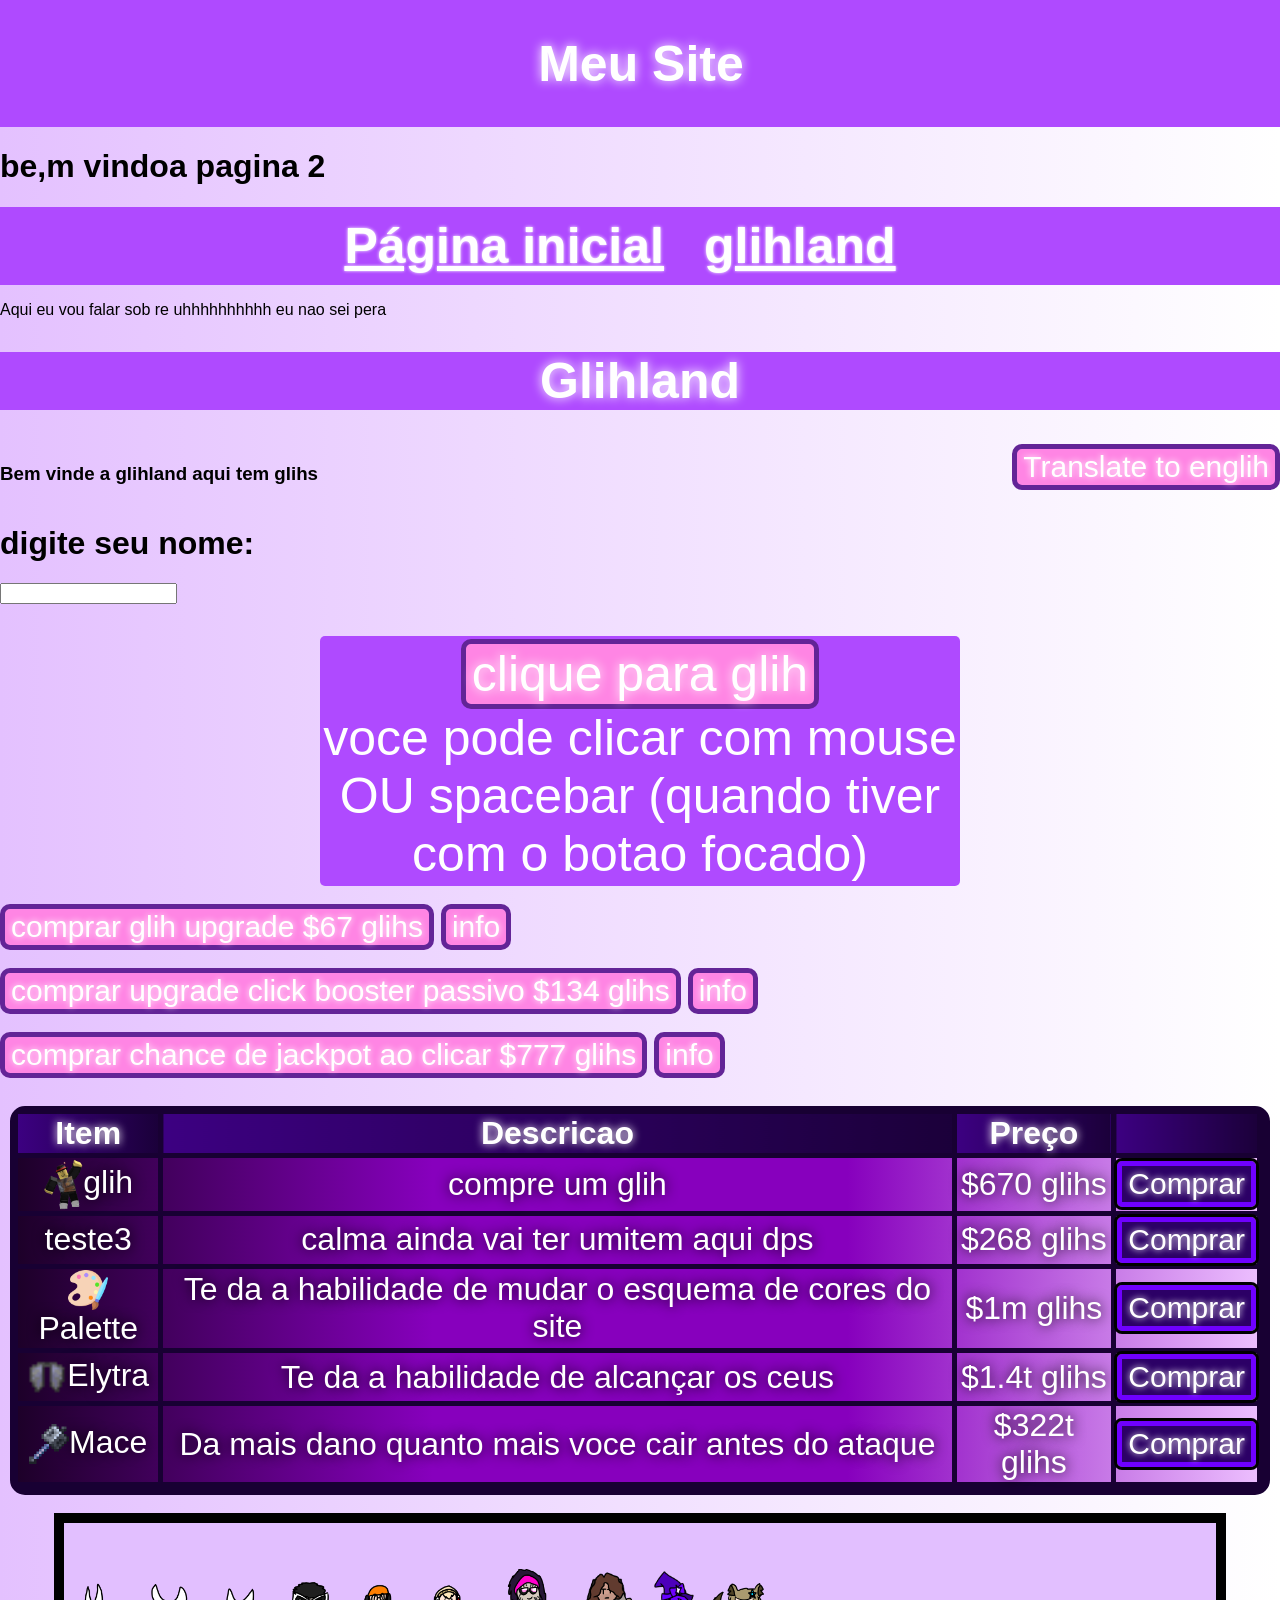
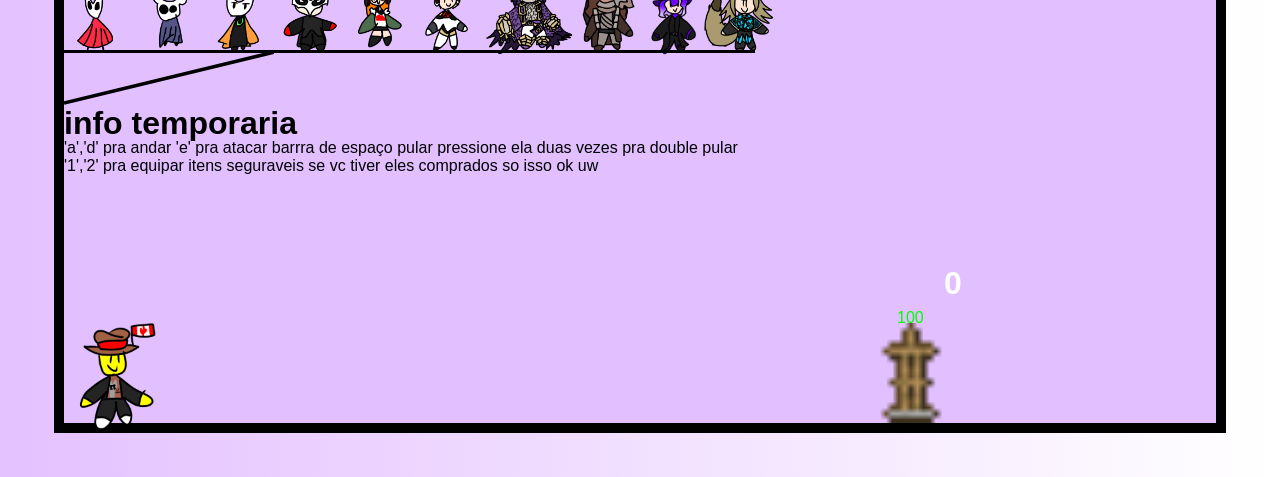
==== commit ae071fe7: "deixei a descricao da palette mais precisa" ====
--- a/glih.html
+++ b/glih.html
@@ -109,7 +109,7 @@
         </tr>
         <tr>
             <td><img src="images/palette.png">Palette</td>
-            <td data-translate="paletteDescription">Te da a habilidade de mudar a cor principl do site</td>
+            <td data-translate="paletteDescription">Te da a habilidade de mudar o esquema de cores do site</td>
             <td data-price="1000000">$1m glihs</td>
             <td><button class="buyShopButton">Comprar</button></td>
         </tr>
@@ -170,8 +170,8 @@
 <div id="mobileControls">
     <button id="leftButton" class="left"> <img src="images/left_arrow.webp"> </button>
     <button id="rightButton" class="left"> <img src="images/right_arrow.webp"> </button>
-    <button id="attackButton" class="right"> <img src="images/sword_icon.webp"> </button>
-    <button id="jumpButton" class="right"> <img src="images/jump_icon.webp"> </button>
+    <button id="attackButton" class="right"> <img style="width: 50%; bottom: -2px;" src="images/sword_icon.webp"> </button>
+    <button id="jumpButton" class="right"> <img style="width: 50%; bottom: 0; left: 50px;" src="images/jump_icon.webp"> </button>
 </div>
 <div id="mobileInventory">
     <button id="elytraMobile"> <img id="elytraIcon" hidden src="images/Elytra.webp"> </button>
--- a/style.css
+++ b/style.css
@@ -77,9 +77,6 @@
 #glihMessage {
     transition: color 2s, text-shadow 2s;
 }
-#glihBalanceMessage {
-    transition: color 2s, text-shadow 2s;
-}
 body::before {
     content:"";
     background-image: linear-gradient(to right, rgb(0, 255, 0), rgb(156, 255, 156));
@@ -237,9 +234,11 @@
     padding-left: 10px;
     padding-right: 10px;
     padding-bottom: 6px;
-    border: 4px solid #632497;
+    border: 4px solid var(--buttonBorderColor);
     border-radius: 10px;
     z-index: 10;
+    transition: color 2s, text-shadow 2s;
+    pointer-events: none;
 }
 #mainGlih {
     display: flex;
@@ -463,7 +462,7 @@
 #enemyHealthBar {
     color: rgb(0, 255, 0);
     position: absolute;
-    left: 30%;
+    left: 33%;
     bottom: 80px;
     z-index: 2;
 }
